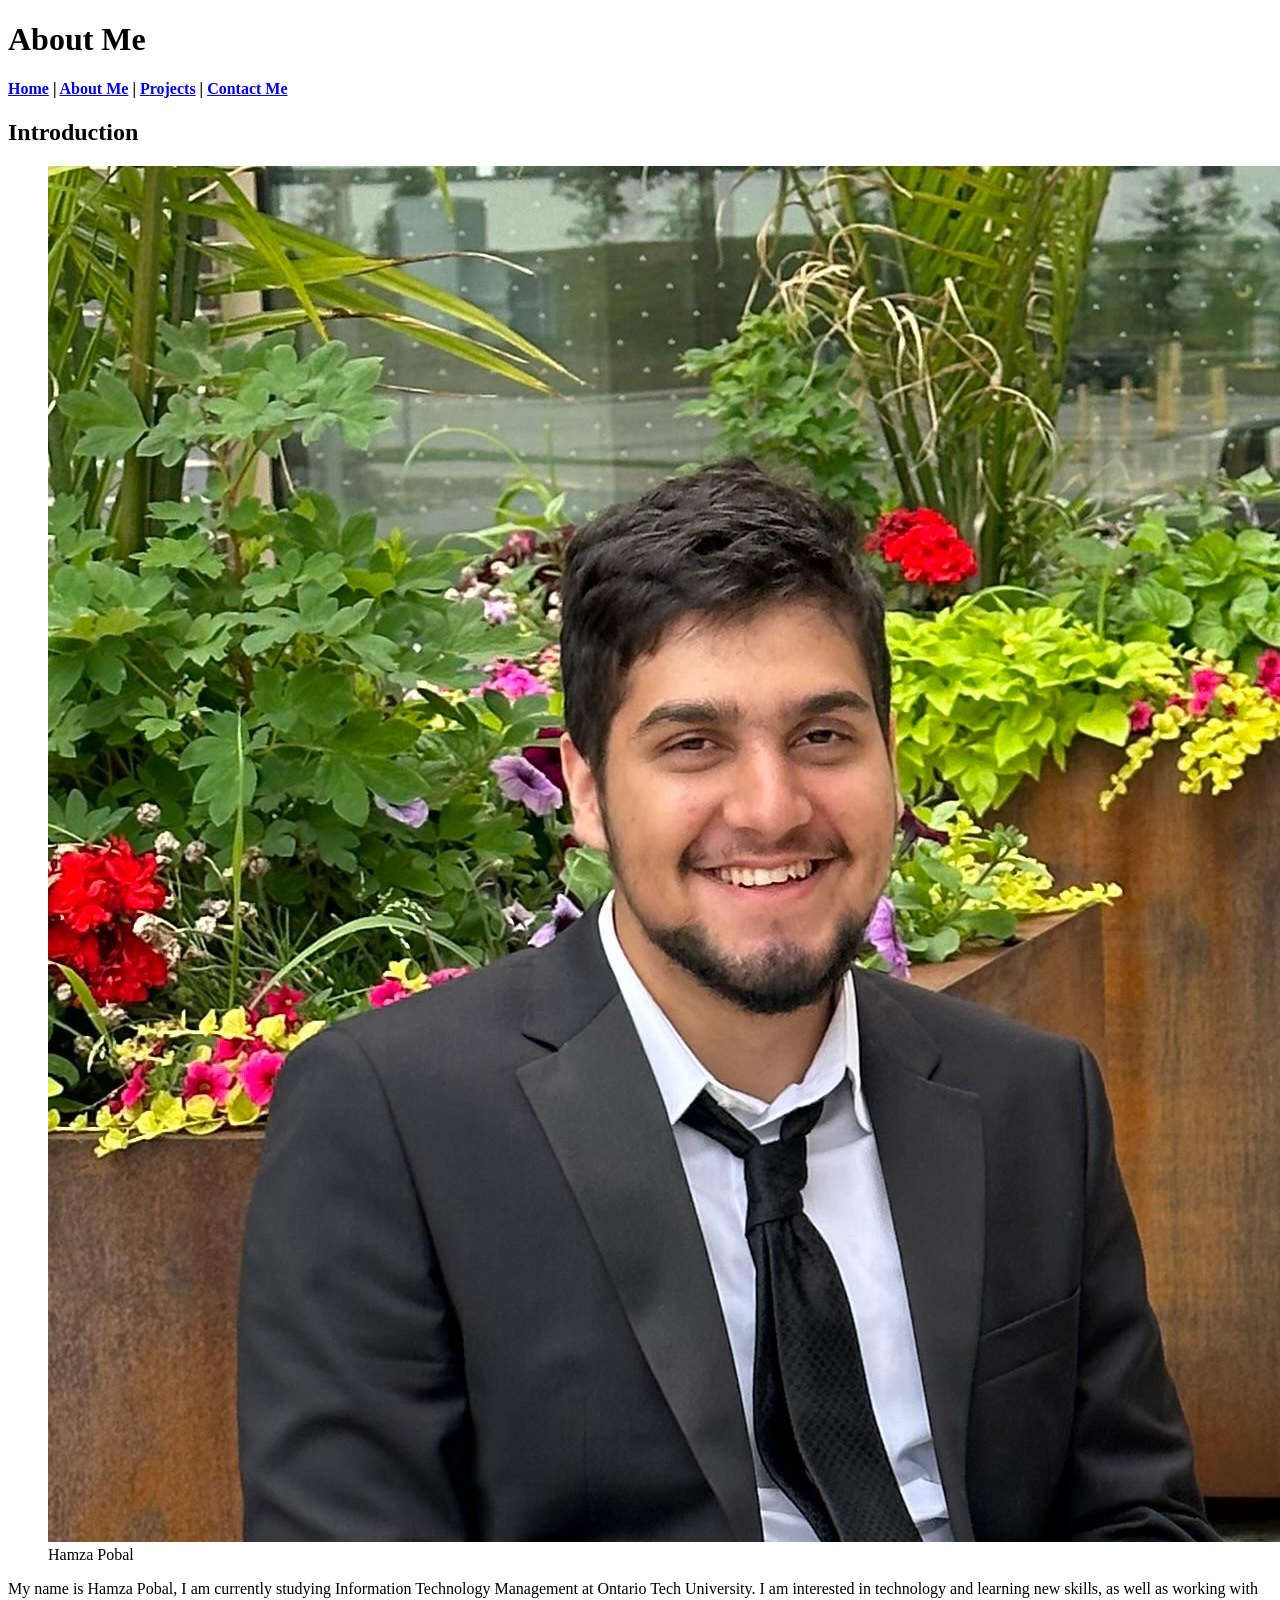
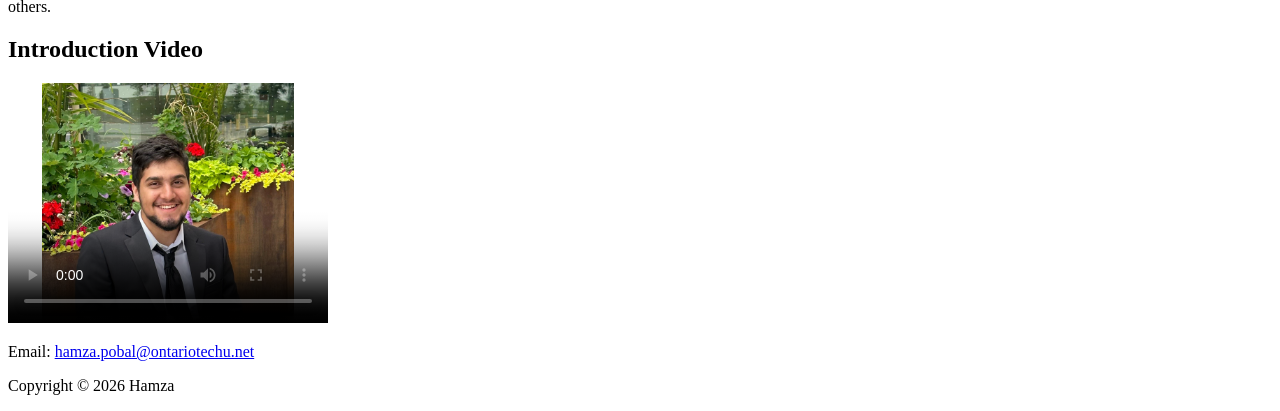
==== about.html @ 2edf5c83 "Added About Me page" ====
<!-- Declares this document as HTML5 -->
<!DOCTYPE html>

<html>

<head>

    <!-- Defines the encoding for the characters -->
    <meta charset="UTF-8">

    <!-- Title is displayed on browser tab -->
    <title>About Me</title>

    <!-- Makes the webpage use the actual device screen width -->
    <meta name="viewport" content="width=device-width">

    <link href="full.css" rel="stylesheet" type="text/css"
    media="only screen and (min-width:960px)">

    <link href="tablet.css" rel="stylesheet" type="text/css"
    media="only screen and (min-width:481px) and (max-width:959px)">

    <link href="smartphone.css" rel="stylesheet" type="text/css"
    media="only screen and (max-width:480px)">

</head>

<body>

    <div id="wrapper">

        <header>

    <h1>About Me</h1>

    <nav>
        <h4>
            <a href="index.html">Home</a> |
            <a href="about.html">About Me</a> |
            <a href="projects.html">Projects</a> |
            <a href="contact.html">Contact Me</a>
        </h4>
    </nav>

</header>

<article>

    <section>

        <h2>Introduction</h2>
       
        <figure>
    <img src="images/hamza.jpg" alt="Photo of Hamza Pobal">
    <figcaption>Hamza Pobal</figcaption>
        </figure>

        <p>
            My name is Hamza Pobal, I am currently studying Information Technology Management at Ontario Tech University.
            I am interested in technology and learning new skills, as well as working with others.
        </p>

    </section>

    <section>

    <h2>Introduction Video</h2>

    <video width="320" height="240" controls poster="images/hamza.jpg" preload> 

        <source src="video/Introduction.mp4" type="video/mp4">

    </video>

</section>

</article>

<footer>

    <p>
        Email:
        <a href="mailto:hamza.pobal@ontariotechu.net">
            hamza.pobal@ontariotechu.net
        </a>
    </p>

    <p>Copyright © 2026 Hamza</p>

</footer>

</div>

</body>

</html>
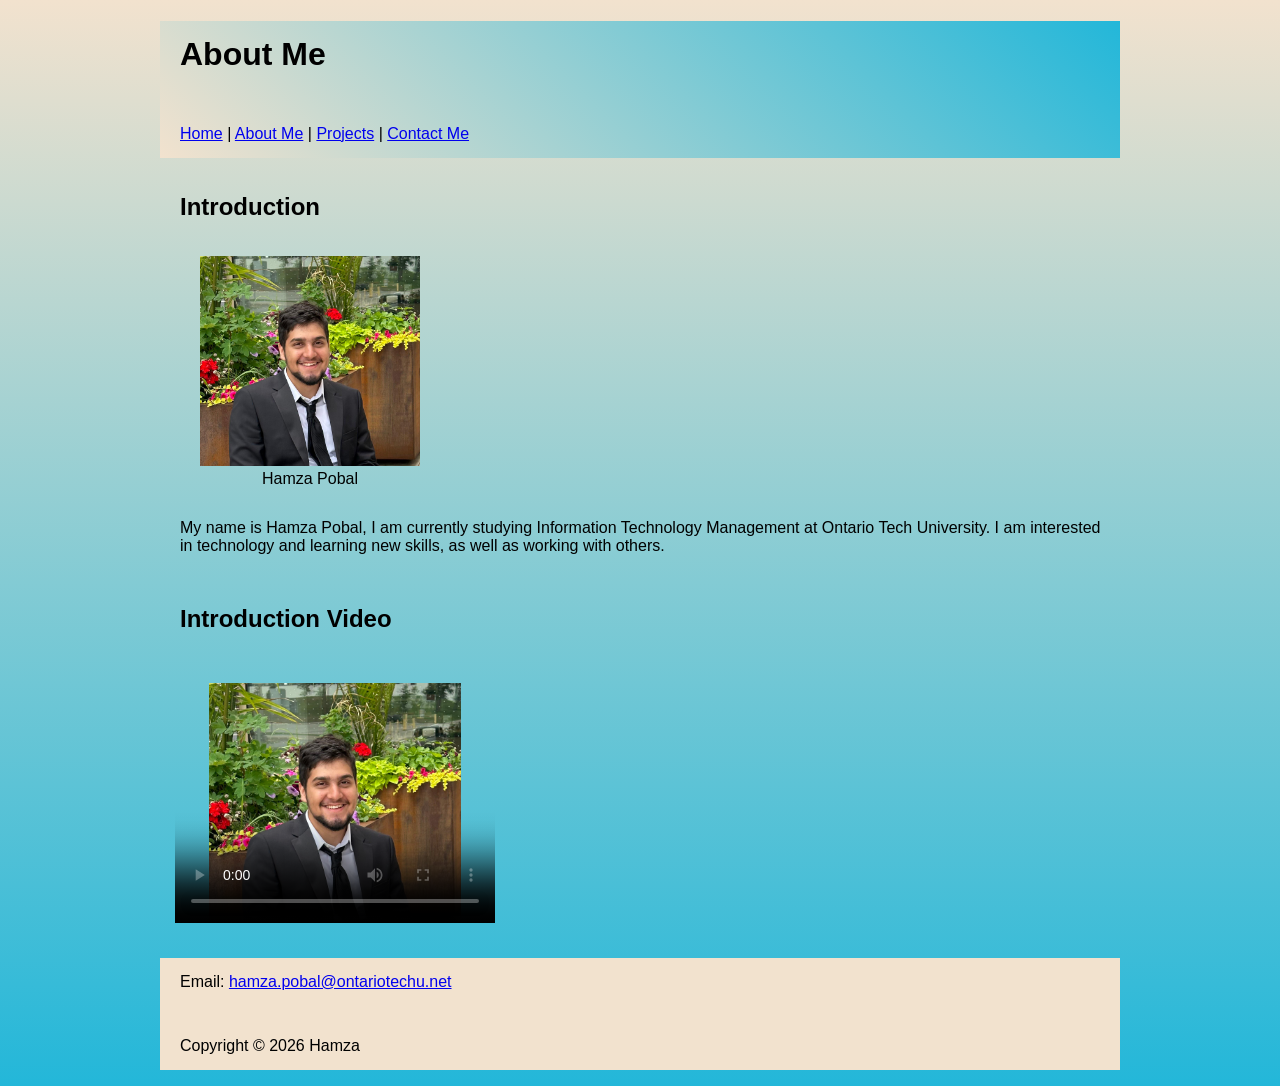
==== commit 6aff75d2: "Finalized portfolio and README" ====
--- a/about.html
+++ b/about.html
@@ -1,7 +1,7 @@
 <!-- Declares this document as HTML5 -->
 <!DOCTYPE html>
 
-<html>
+<html lang="en">
 
 <head>
 
@@ -28,25 +28,26 @@
 <body>
 
     <div id="wrapper">
-
+<!-- Header and navigation -->
         <header>
 
     <h1>About Me</h1>
 
     <nav>
-        <h4>
+        <p>
             <a href="index.html">Home</a> |
             <a href="about.html">About Me</a> |
             <a href="projects.html">Projects</a> |
             <a href="contact.html">Contact Me</a>
-        </h4>
+        </p>
     </nav>
 
 </header>
 
+<!-- Introduction section -->
 <article>
 
-    <section>
+
 
         <h2>Introduction</h2>
        
@@ -60,8 +61,8 @@
             I am interested in technology and learning new skills, as well as working with others.
         </p>
 
-    </section>
 
+<!-- Introduction video -->
     <section>
 
     <h2>Introduction Video</h2>
@@ -75,7 +76,7 @@
 </section>
 
 </article>
-
+<!-- Footer with contact information -->
 <footer>
 
     <p>
--- a/full.css
+++ b/full.css
@@ -0,0 +1,49 @@
+@charset "UTF-8";
+/* Controls the main page width */
+#wrapper {
+    width:960px;
+    margin-right:auto;
+    margin-left:auto;
+}
+/* Styles the page background and text */
+body {
+     background: linear-gradient(to bottom, #F2E2CE 0%, #23B7D9 100%);
+     padding:0px;
+    margin:0px;
+    font-family:Verdana, Geneva, Tahoma, sans-serif;
+}
+/* Styles the header and footer */
+header {
+    background: linear-gradient(45deg, #F2E2CE 0%, #23B7D9 100%);
+
+}
+
+footer {
+    background-color:#F2E2CE;
+}
+/* Adds spacing to headings and text */
+h1, h2, h3, h4, h5, h6, p, li {
+    padding:15px;
+    margin-left:5px;
+}
+
+.clear {
+    clear:both;
+}
+/* Adds spacing around the video */
+video {
+    margin:15px;
+}
+/* Sets the image size */
+img {
+    width:220px;
+}
+/* Sets the figure width */
+figure {
+    width:220px;
+}
+/* Centers the image caption */
+figcaption {
+    text-align:center;
+}
+
--- a/tablet.css
+++ b/tablet.css
@@ -0,0 +1,44 @@
+@charset "UTF-8";
+/*  Styles the tablet page  */
+body {
+    color:black;
+    background: linear-gradient(to bottom, #F2E2CE 0%, #23B7D9 100%);
+    font-family:Verdana, Geneva, Tahoma, sans-serif;
+    padding:0;
+    margin:0;
+}
+
+h1, h2, h3, h4, h5, h6, p, li {
+    margin-left:15px;
+    margin-top:0px;
+}
+/* Makes the page fit the tablet screen */
+#wrapper {
+    width:100%;
+    margin-right:auto;
+    margin-left:auto;
+}
+/* Styles the header and footer */
+header {
+    background: linear-gradient(45deg, #F2E2CE 0%, #23B7D9 100%);
+}
+
+footer {
+    background-color:#F2E2CE;
+}
+/* Sets the image and video size */
+img {
+    width:220px;
+}
+
+video {
+    margin:15px;
+}
+/* Styles the caption for images */
+figure {
+    width:220px;
+}
+
+figcaption {
+    text-align:center;
+}
--- a/smartphone.css
+++ b/smartphone.css
@@ -0,0 +1,44 @@
+@charset "UTF-8";
+/* Styles the phone page */
+body {
+    color:black;
+    background: linear-gradient(to bottom, #F2E2CE 0%, #23B7D9 100%);
+    font-family:Verdana, Geneva, Tahoma, sans-serif;
+    padding:0;
+    margin:0;
+}
+/* Adds spacing to headings and text */
+h1, h2, h3, h4, h5, h6, p, li {
+    margin-left:15px;
+    margin-top:0px;
+}
+/* Makes the page fit the phone screen */
+#wrapper {
+    width:100%;
+    margin-right:auto;
+    margin-left:auto;
+}
+/* Styles the header and footer */
+header {
+    background: linear-gradient(45deg, #F2E2CE 0%, #23B7D9 100%);
+}
+
+footer {
+    background-color:#F2E2CE;
+}
+/* Sets the image size */
+img {
+    width:220px;
+}
+/* Adds spacing around the video */
+video {
+    margin:15px;
+}
+/* Sets the figure width */
+figure {
+    width:220px;
+}
+/* Centers the image caption */
+figcaption {
+    text-align:center;
+}
